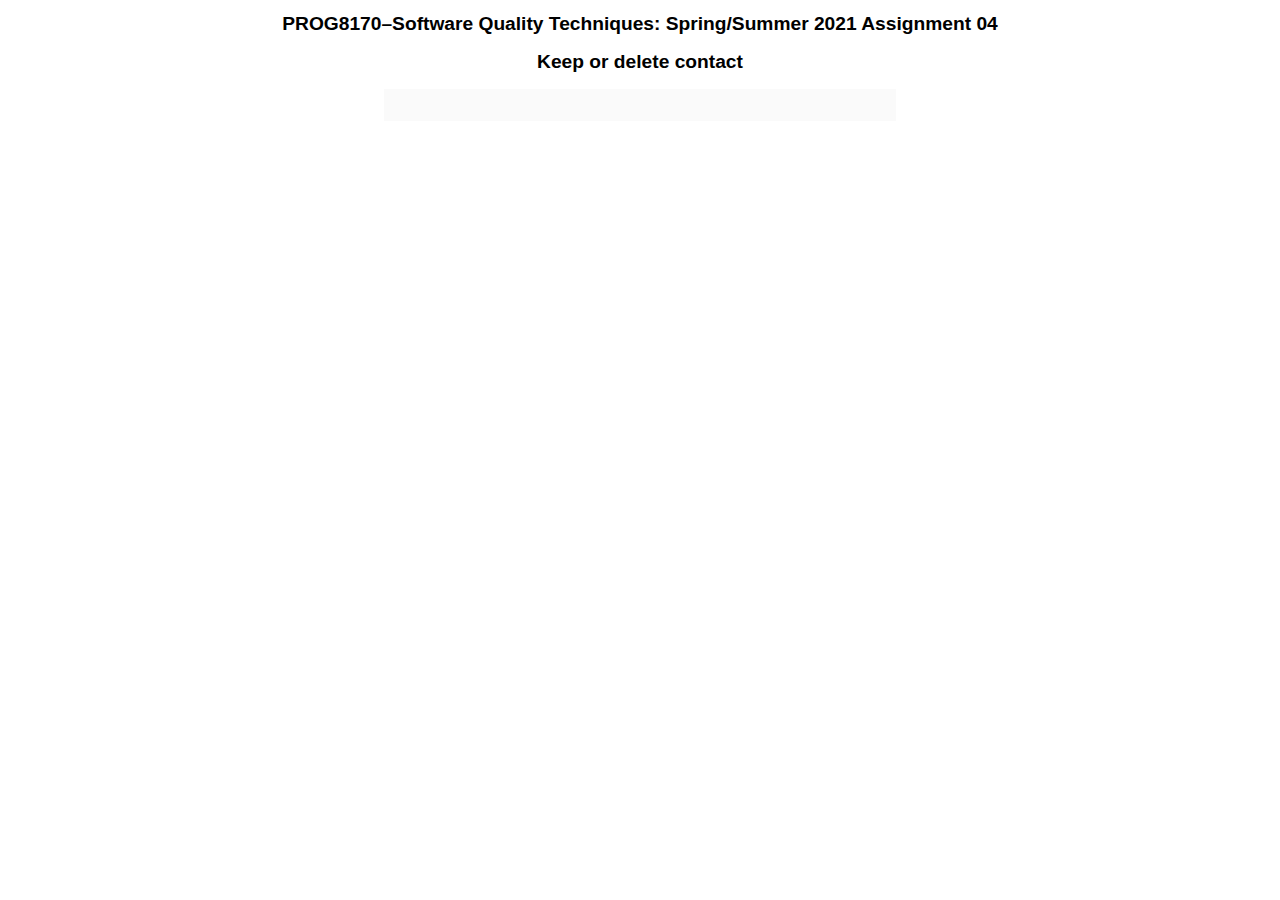
==== Contacts app/show.html @ e0d501ac "Add confirmation page" ====
<!-- Partially taken from 
    https://codepen.io/sola/pen/GyOReX
-->

<!DOCTYPE html>
<html>
    <head>
        <title>Contacts</title>
        <meta charset="UTF-8">
        <link rel="stylesheet" href="styles/normalize.css">
        <link rel="stylesheet" href="styles/main.css"/>
        <script src="https://code.jquery.com/jquery-3.6.0.min.js"></script>
    </head>

    <body >
        <h1>PROG8170–Software Quality Techniques: Spring/Summer 2021 Assignment 04</h1>
        <h2>Keep or delete contact</h3>
        <div id="delete-panel" class="panel"></div>
        <script src="scripts/contacts.js"></script>
    </body>
</html>
---- Contacts app/styles/main.css ----
/* 
    Partially taken from 
    https://codepen.io/sola/pen/GyOReX
*/

h1,h2{
  font-size:1.2em;
  text-align:center;
}

.panel{
  background:rgb(250,250,250);
  padding:1em;
  width:92.5%;
  margin:auto;
  max-width:30em;
}

input{
  width:100%;
  box-sizing:border-box;
  font-size:1em;
  margin-top:0.5em;
  padding:0.5em;
}

input:focus{
  outline:none;
}

input::after{
  width:100%;
  height:10px;
  background:red;
}
.nav-list{
  width:92.5%;
  max-width:30em;
  text-align:center;
  margin:auto;
}
  li{
  list-style:none;
  display:inline-block;
    background:rgba(256,256,256,0.5);
    padding:0.7em;
    margin:0 0.1em;
  }
  li.active{
    background-color:rgba(256,256,256,0.95);
  }
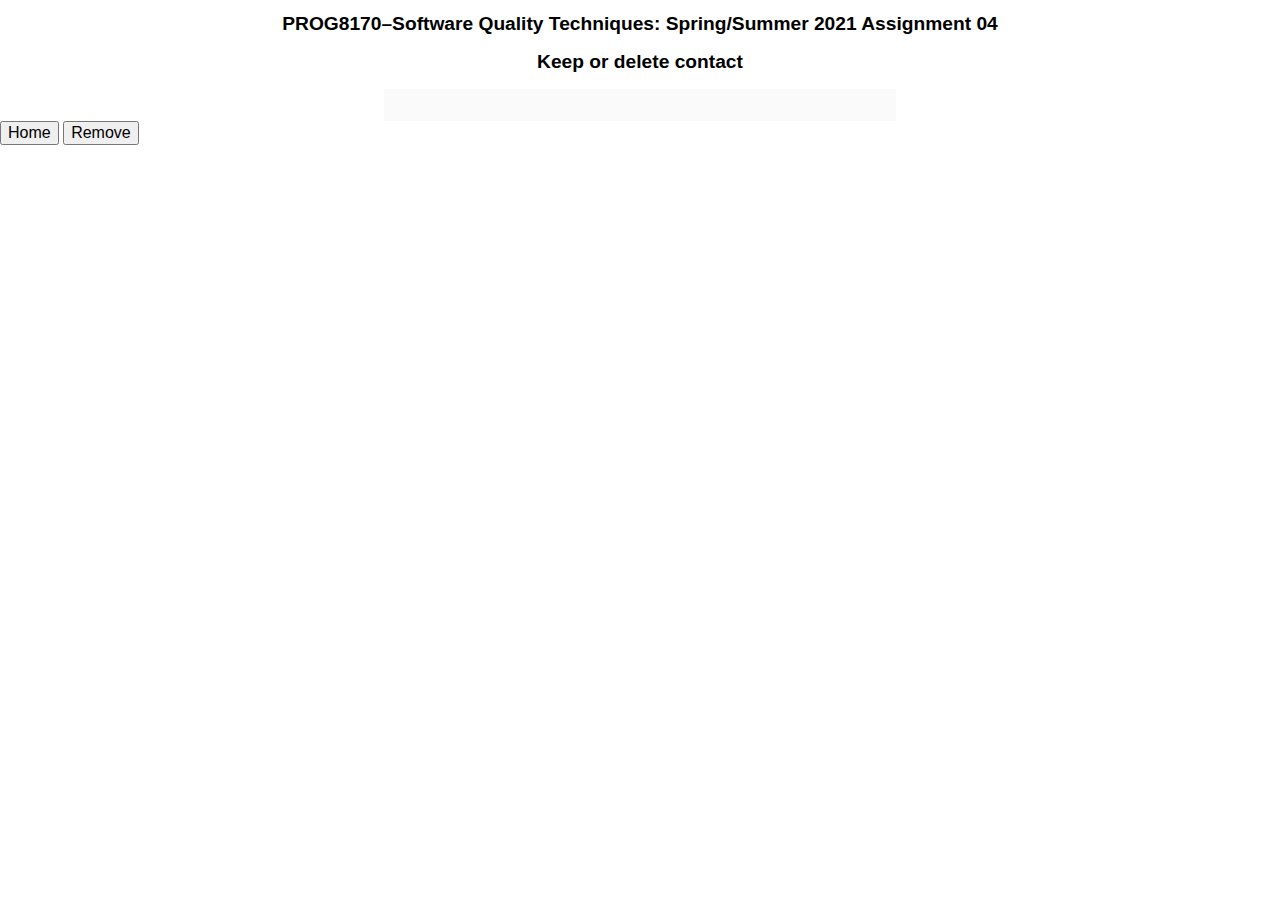
==== commit d136ebb8: "Add confirmation page" ====
--- a/Contacts app/show.html
+++ b/Contacts app/show.html
@@ -15,7 +15,13 @@
     <body >
         <h1>PROG8170–Software Quality Techniques: Spring/Summer 2021 Assignment 04</h1>
         <h2>Keep or delete contact</h3>
-        <div id="delete-panel" class="panel"></div>
-        <script src="scripts/contacts.js"></script>
+        
+        <div id = "show-panel" class="panel"></div>
+
+        <button class="button" id="home">Home</button>
+    <button class="button" id="remove">Remove</button>
+
+
+        <script src="scripts/show.js"></script>
     </body>
 </html>